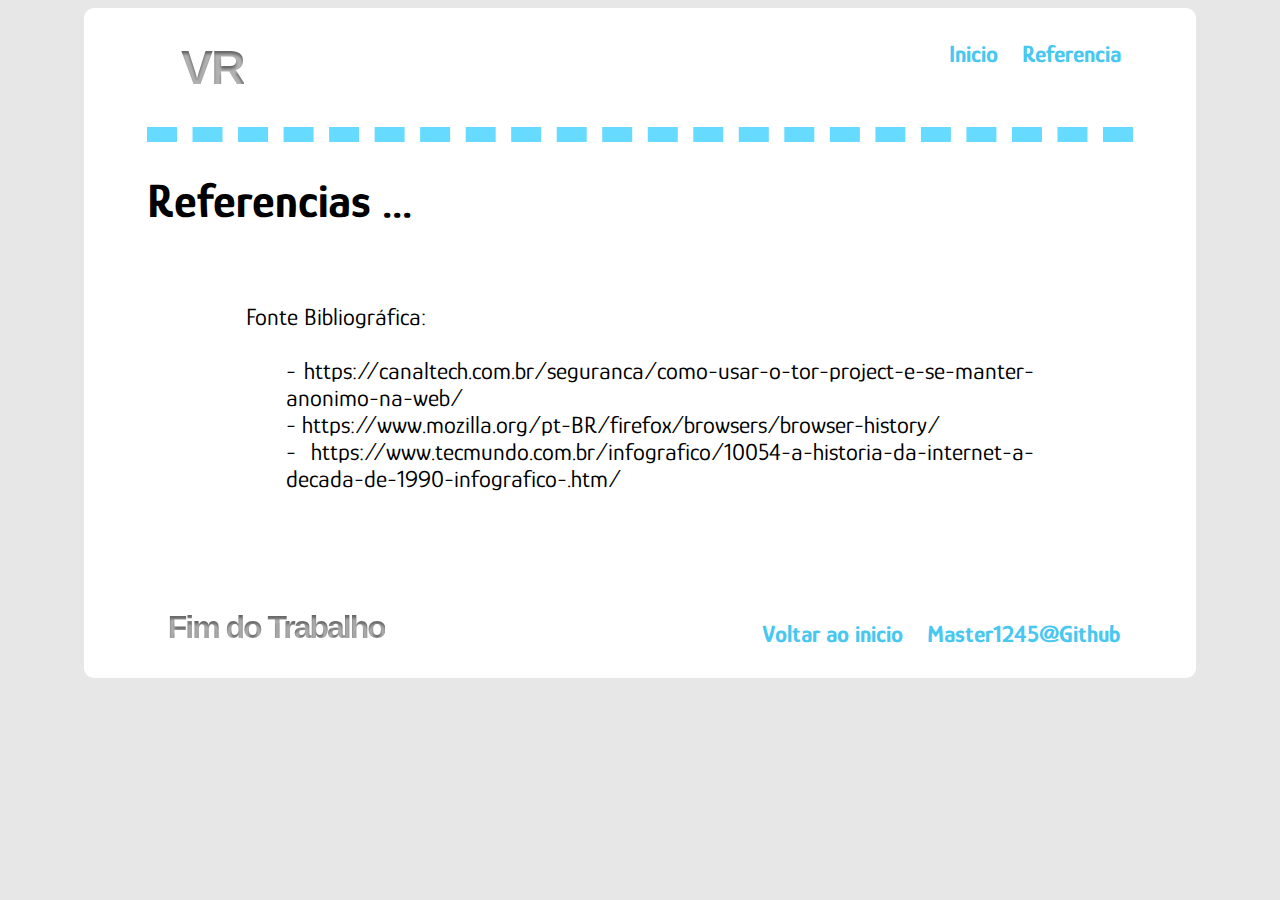
==== referancia.html @ 56d06358 "add conteudo" ====
<!DOCTYPE html>
<html lang="pt-br">
<head>
    <meta charset="UTF-8">
    <meta http-equiv="X-UA-Compatible" content="IE=edge">
    <meta name="viewport" content="width=device-width, initial-scale=1.0">
    <link rel="stylesheet" href="estilo.css"/>
    <link rel="preconnect" href="https://fonts.googleapis.com">
    <link rel="preconnect" href="https://fonts.gstatic.com" crossorigin>
    <link href="https://fonts.googleapis.com/css2?family=Glory:wght@200&display=swap" rel="stylesheet"> 
    <title>O JOGO</title>
</head>
<body>
    <div class="container">

        <div class="nav"> 
            <h1 class="text-left  title">&nbsp;&nbsp; VR</h1>
            <div class="text-right">
                <a href="index.html" class="text-left p-r-4">
                    <h4>&nbsp; Inicio &nbsp;</h4>
                </a>
                <a href="#" class="text-right">
                    <h4>&nbsp; Referencia &nbsp;</h4>
                </a>
                <br class="clearboth">
            </div>
            <br class="clearboth">
        </div>

        <div class="text"><h1>Referencias ...</h1></div>
        <br>
        <div class="text p-double">
            <dl>
                <dt>Fonte Bibliográfica:</dt>
                <br>
                <dd>- https://canaltech.com.br/seguranca/como-usar-o-tor-project-e-se-manter-anonimo-na-web/</dd>
                <dd>- https://www.mozilla.org/pt-BR/firefox/browsers/browser-history/</dd>
                <dd>- https://www.tecmundo.com.br/infografico/10054-a-historia-da-internet-a-decada-de-1990-infografico-.htm/</dd>
                <br>
                <br>
            </dl>
        </div>   
        <br
        <div class="footer "> 
            <h1 class="text-left  title">&nbsp;&nbsp; Fim do Trabalho</h1>
            <div class="text-right">
                <a href="https://github.com/Master1245" class="text-right">
                    <h4>&nbsp; Master1245@Github &nbsp;</h4>
                </a>
                <a href="#" class="text-left p-r-4">
                    <h4>&nbsp; Voltar ao inicio &nbsp;</h4>
                </a>
            </div>
            <br class="clearboth">
        </div>
    </div>
</body>
---- estilo.css ----
body{
    background-color: #e7e7e7;
    color: rgb(0, 0, 0);
    font-family: 'Glory', sans-serif;
    text-align: justify;
}
.nav{
    background-color: #ffffff;
    width: 100%;
    border:#66DBFF 0 dashed;
    border-width: 0 0 15px 0;
    border-radius: 10px 10px 0 0;
}
.footer{
    background-color: #ffffff;
    width: 100%;
    border:#66DBFF 0 dashed;
    border-width: 15px 0 0 0;
    border-radius: 0 0 10px 10px;
}
.p-double{
    padding: 0 10% 0 10%;
}
.shadow{
    -webkit-box-shadow: 0px 0px 12px 8px rgba(0,0,0,0.08); 
    box-shadow: 0px 0px 12px 8px rgba(0,0,0,0.08);
}
.container{
    border-radius: 10px;
    background-color: rgb(255, 255, 255);
    color: black;
    margin: 0 6% 0 6%;
    padding: 0 5% 0 5%;
}
.container div{
    font-size: 24px;
}
.text-right{
    float: right;
}
.text-left{
    float: left;
}
.i{
    font-style: italic;
}
.h50{
    width: 50%;
}

.h45{
    width: 45%;
}
.b-l{
    border:#66DBFF 0 dashed;
    border-width: 0 0 0 8px;
    padding-left: 1%;
    width: 48%;
}
.p-l-5{
    padding-left:10px;
}
.p-l-5{
    padding-right:10px;
}
.clearboth{
    font-size: 0;
    clear: both;
}
a{
    text-decoration: none;
}
.ea{
    font-size: 3px;
    color:white;
}
a:link{
    color:#48C8F0;
}
a:visited{
    color:#66DBFF;
}
a:hover{
    color:#2184A3;
}
.title{
    letter-spacing: -2px;
    font-weight: 600;
    font-family: sans-serif;
    color: transparent;
    background: #666666;
    -webkit-background-clip: text;
    -moz-background-clip: text;
    background-clip: text;
    text-shadow: 0px 3px 3px rgba(255,255,255,0.5);
}
.rainbowText {
    font-family:arial black;
    background-image: 
      linear-gradient(to right, red,orange,yellow,green,blue,indigo,violet); 
    -webkit-background-clip: text;
    -webkit-text-fill-color: transparent;  
    animation: move 35s linear infinite;
}
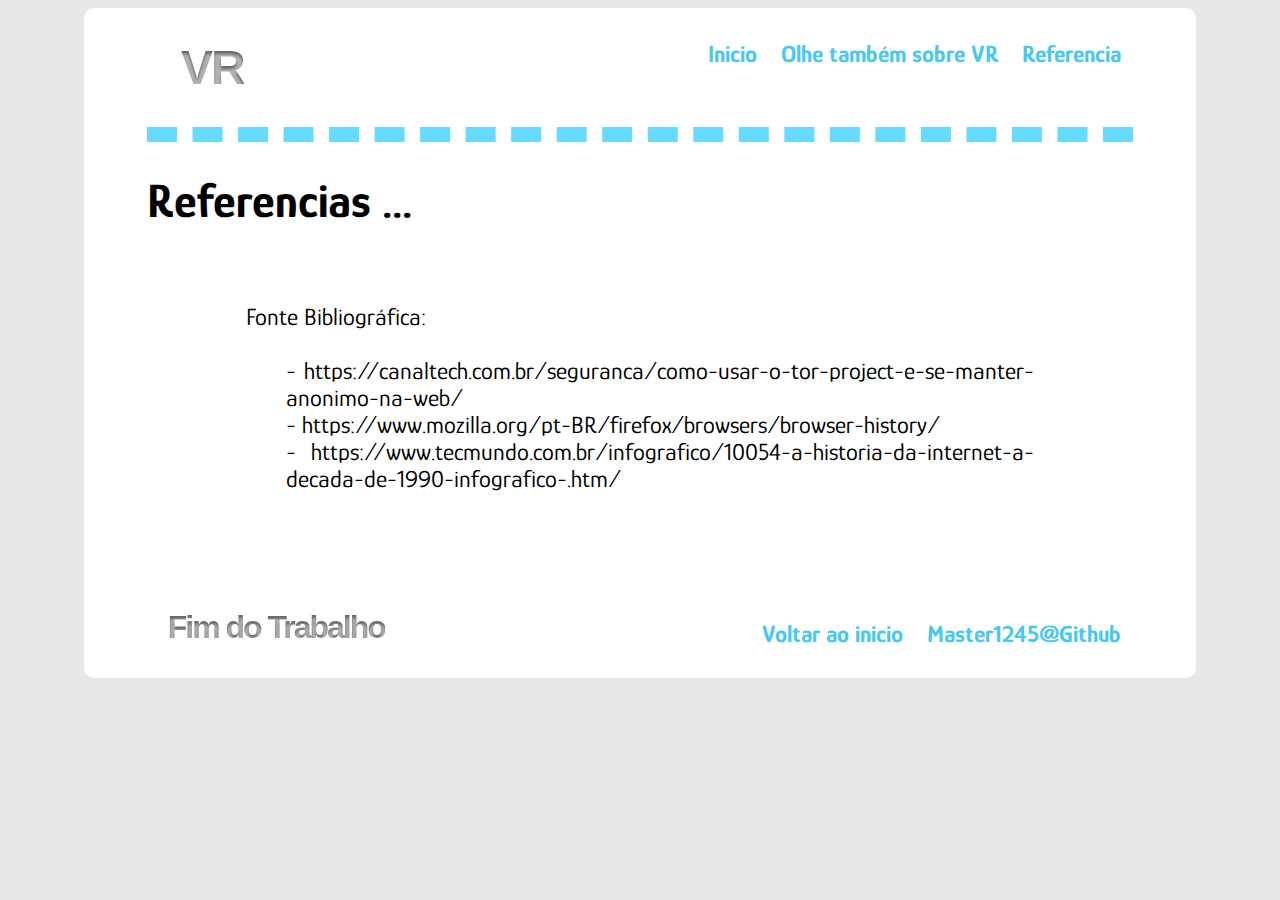
==== commit 676f4712: "att em referencia" ====
--- a/referancia.html
+++ b/referancia.html
@@ -21,6 +21,9 @@
                 </a>
                 <a href="#" class="text-right">
                     <h4>&nbsp; Referencia &nbsp;</h4>
+                </a>
+                <a href="https://oicanji.github.io/TrabalhoBemSimples/" target="_blank" class="text-right">
+                    <h4>&nbsp; Olhe também sobre VR &nbsp;</h4>
                 </a>
                 <br class="clearboth">
             </div>
